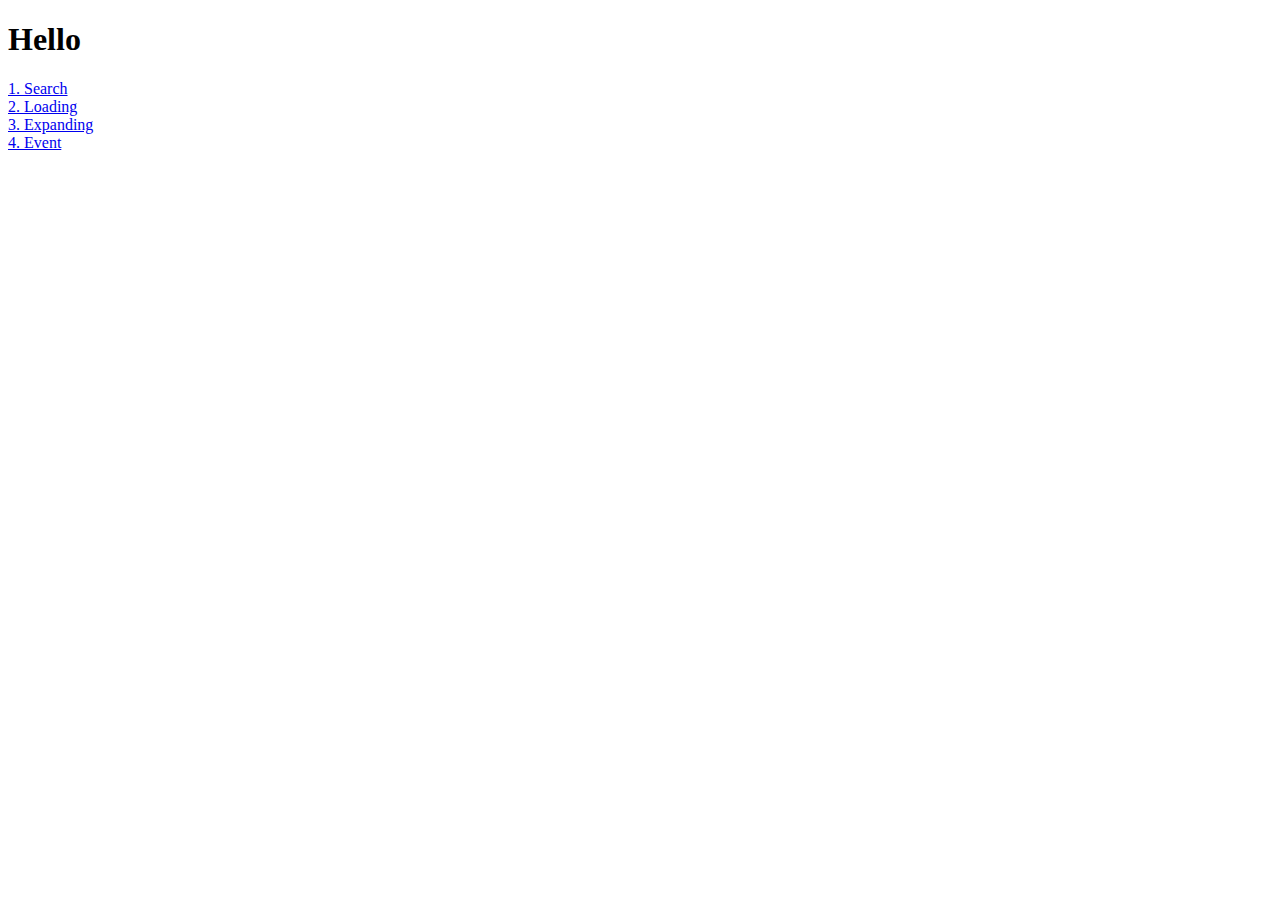
==== html/index.html @ 73ca385b "Wed, Mar 5, 2025, 4:21 PM -08:00" ====
<!DOCTYPE html>
<html lang="en">
<head>
    <meta charset="UTF-8">
    <meta name="viewport" content="width=device-width, initial-scale=1.0">
    <title>Home Page</title>
</head>
<body>

<h1>Hello</h1>
<a href="search.html">1. Search</a>
<br>
<a href="loading.html">2. Loading</a>
<br>
<a href="expanding.html">3. Expanding</a>
<br>
<a href="event.html">4. Event</a>

</body>
</html>

<!-- "http-sever" independent website, however it isn't connected to github. -->
<!-- "Bmp091308"-->
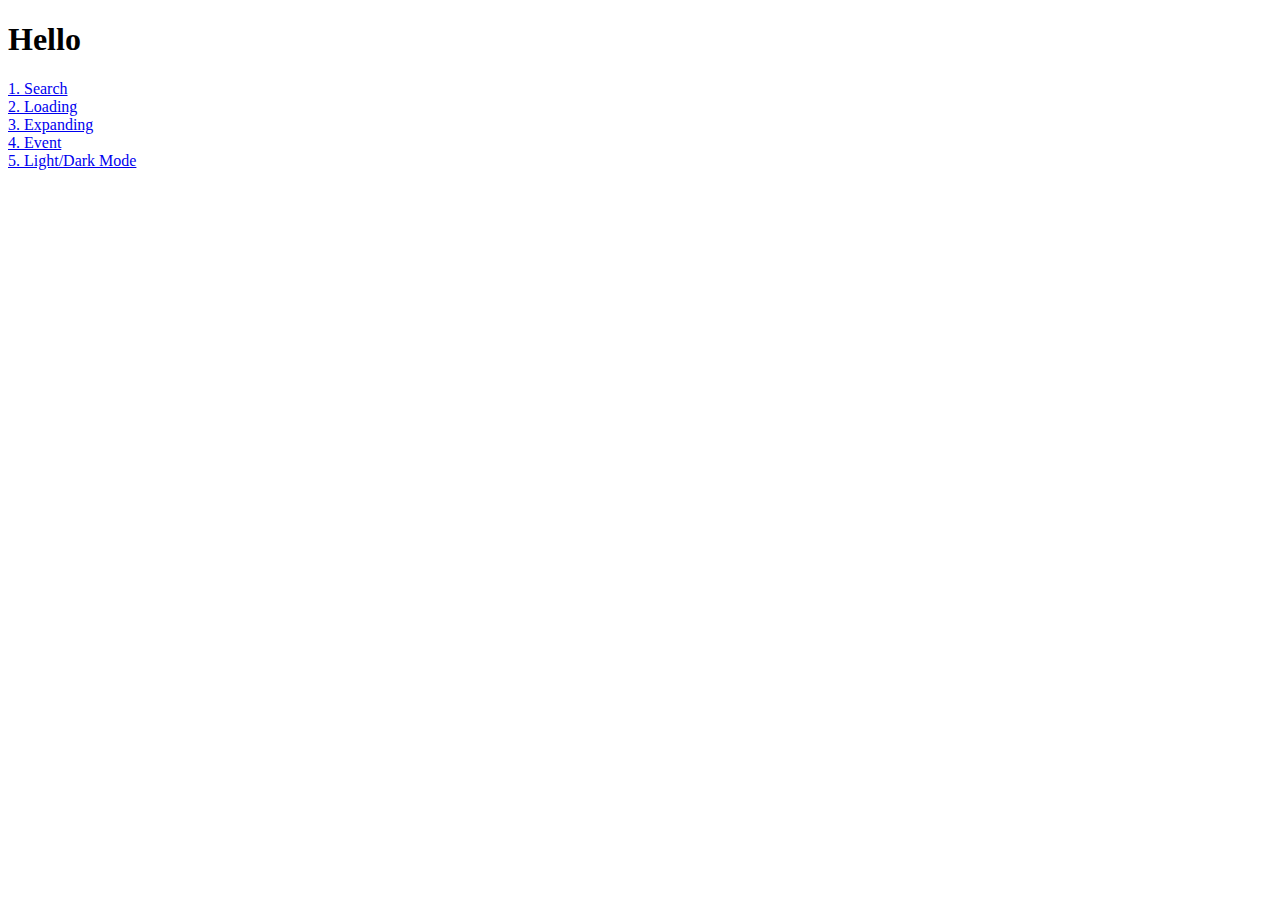
==== commit 5d2465b4: "assignment1" ====
--- a/html/index.html
+++ b/html/index.html
@@ -15,7 +15,8 @@
 <a href="expanding.html">3. Expanding</a>
 <br>
 <a href="event.html">4. Event</a>
-
+<br>
+<a href="assignment1.html">5. Light/Dark Mode</a>
 </body>
 </html>
 
